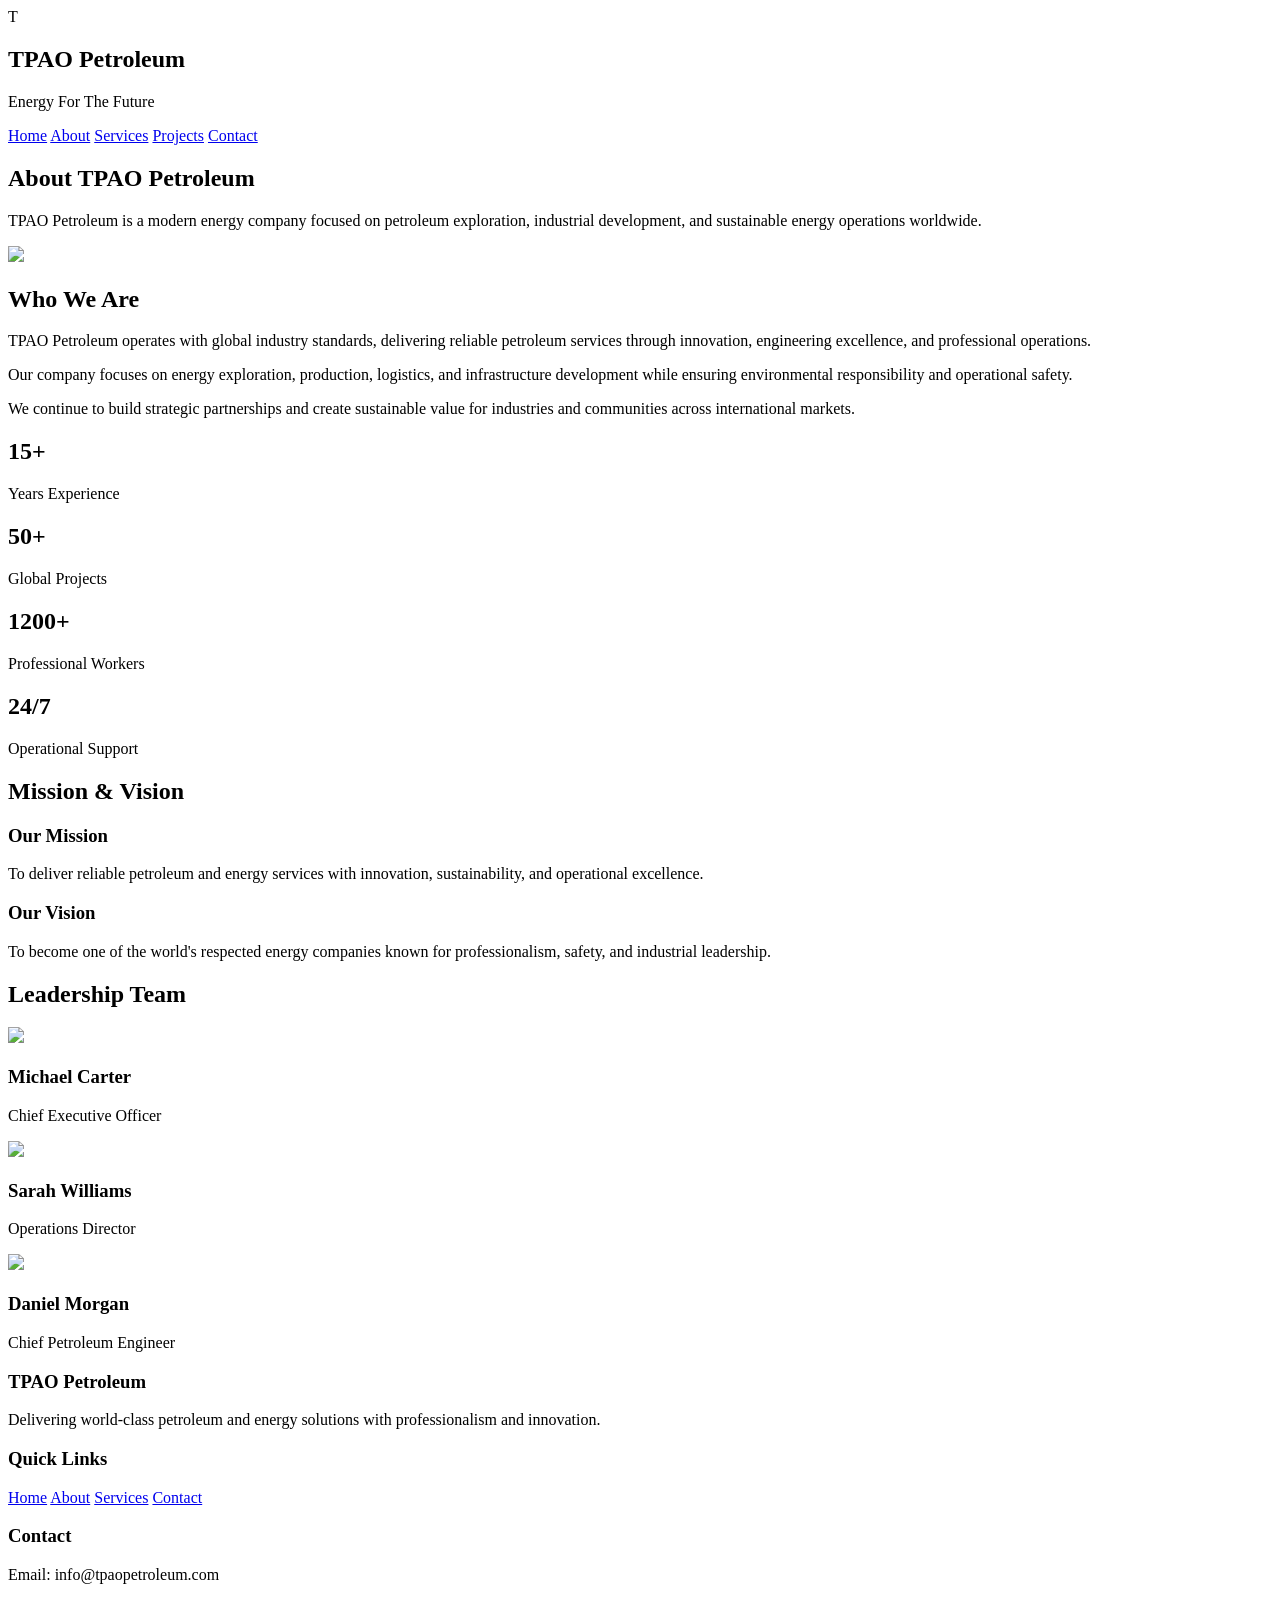
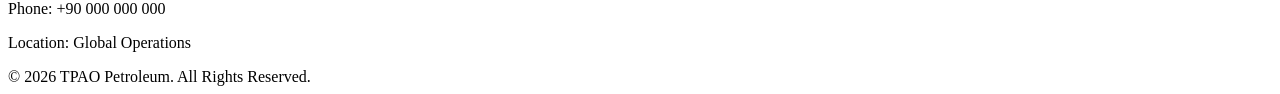
==== about.html @ 29982d26 "Add About Us page HTML structure This file contains the complete HTML structure for the About Us pag" ====
<!DOCTYPE html>
<html lang="en">
<head>
  <meta charset="UTF-8" />
  <meta name="viewport" content="width=device-width, initial-scale=1.0"/>
  <title>About Us | TPAO Petroleum</title>

  <link rel="preconnect" href="https://fonts.googleapis.com">
  <link href="https://fonts.googleapis.com/css2?family=Poppins:wght@300;400;500;600;700&display=swap" rel="stylesheet">

  <link rel="stylesheet" href="about.css">
</head>
<body>

<!-- HEADER -->

<header class="header">

  <div class="logo-section">

    <div class="logo">
      T
    </div>

    <div class="company-text">
      <h2>TPAO Petroleum</h2>
      <p>Energy For The Future</p>
    </div>

  </div>

  <nav class="navbar">

    <a href="#">Home</a>
    <a href="#">About</a>
    <a href="#">Services</a>
    <a href="#">Projects</a>
    <a href="#">Contact</a>

  </nav>

</header>

<!-- HERO SECTION -->

<section class="hero">

  <div class="hero-overlay"></div>

  <div class="hero-content">

    <h1>About TPAO Petroleum</h1>

    <p>
      TPAO Petroleum is a modern energy company focused on
      petroleum exploration, industrial development, and
      sustainable energy operations worldwide.
    </p>

  </div>

</section>

<!-- ABOUT SECTION -->

<section class="about">

  <div class="about-image">
    <img src="https://images.unsplash.com/photo-1513828583688-c52646db42da?q=80&w=1400&auto=format&fit=crop">
  </div>

  <div class="about-text">

    <h2>Who We Are</h2>

    <div class="line"></div>

    <p>
      TPAO Petroleum operates with global industry standards,
      delivering reliable petroleum services through innovation,
      engineering excellence, and professional operations.
    </p>

    <p>
      Our company focuses on energy exploration, production,
      logistics, and infrastructure development while ensuring
      environmental responsibility and operational safety.
    </p>

    <p>
      We continue to build strategic partnerships and create
      sustainable value for industries and communities across
      international markets.
    </p>

  </div>

</section>

<!-- COMPANY STATS -->

<section class="stats">

  <div class="stats-content">

    <div class="stat">
      <h1>15+</h1>
      <span>Years Experience</span>
    </div>

    <div class="stat">
      <h1>50+</h1>
      <span>Global Projects</span>
    </div>

    <div class="stat">
      <h1>1200+</h1>
      <span>Professional Workers</span>
    </div>

    <div class="stat">
      <h1>24/7</h1>
      <span>Operational Support</span>
    </div>

  </div>

</section>

<!-- MISSION -->

<section class="mission">

  <div class="section-title">
    <h2>Mission & Vision</h2>
  </div>

  <div class="mission-content">

    <div class="mission-text">

      <h3>Our Mission</h3>

      <p>
        To deliver reliable petroleum and energy services
        with innovation, sustainability, and operational excellence.
      </p>

    </div>

    <div class="mission-text">

      <h3>Our Vision</h3>

      <p>
        To become one of the world's respected energy companies
        known for professionalism, safety, and industrial leadership.
      </p>

    </div>

  </div>

</section>

<!-- TEAM -->

<section class="team">

  <div class="section-title">
    <h2>Leadership Team</h2>
  </div>

  <div class="team-container">

    <div class="team-member">

      <img src="https://images.unsplash.com/photo-1560250097-0b93528c311a?q=80&w=1200&auto=format&fit=crop">

      <h3>Michael Carter</h3>

      <p>Chief Executive Officer</p>

    </div>

    <div class="team-member">

      <img src="https://images.unsplash.com/photo-1573496359142-b8d87734a5a2?q=80&w=1200&auto=format&fit=crop">

      <h3>Sarah Williams</h3>

      <p>Operations Director</p>

    </div>

    <div class="team-member">

      <img src="https://images.unsplash.com/photo-1500648767791-00dcc994a43e?q=80&w=1200&auto=format&fit=crop">

      <h3>Daniel Morgan</h3>

      <p>Chief Petroleum Engineer</p>

    </div>

  </div>

</section>

<!-- FOOTER -->

<footer class="footer">

  <div class="footer-content">

    <div>
      <h3>TPAO Petroleum</h3>

      <p>
        Delivering world-class petroleum and energy
        solutions with professionalism and innovation.
      </p>
    </div>

    <div>
      <h3>Quick Links</h3>

      <a href="#">Home</a>
      <a href="#">About</a>
      <a href="#">Services</a>
      <a href="#">Contact</a>
    </div>

    <div>
      <h3>Contact</h3>

      <p>Email: info@tpaopetroleum.com</p>
      <p>Phone: +90 000 000 000</p>
      <p>Location: Global Operations</p>
    </div>

  </div>

  <div class="footer-bottom">
    © 2026 TPAO Petroleum. All Rights Reserved.
  </div>

</footer>

<script src="about.js"></script>
</body>
  </html>
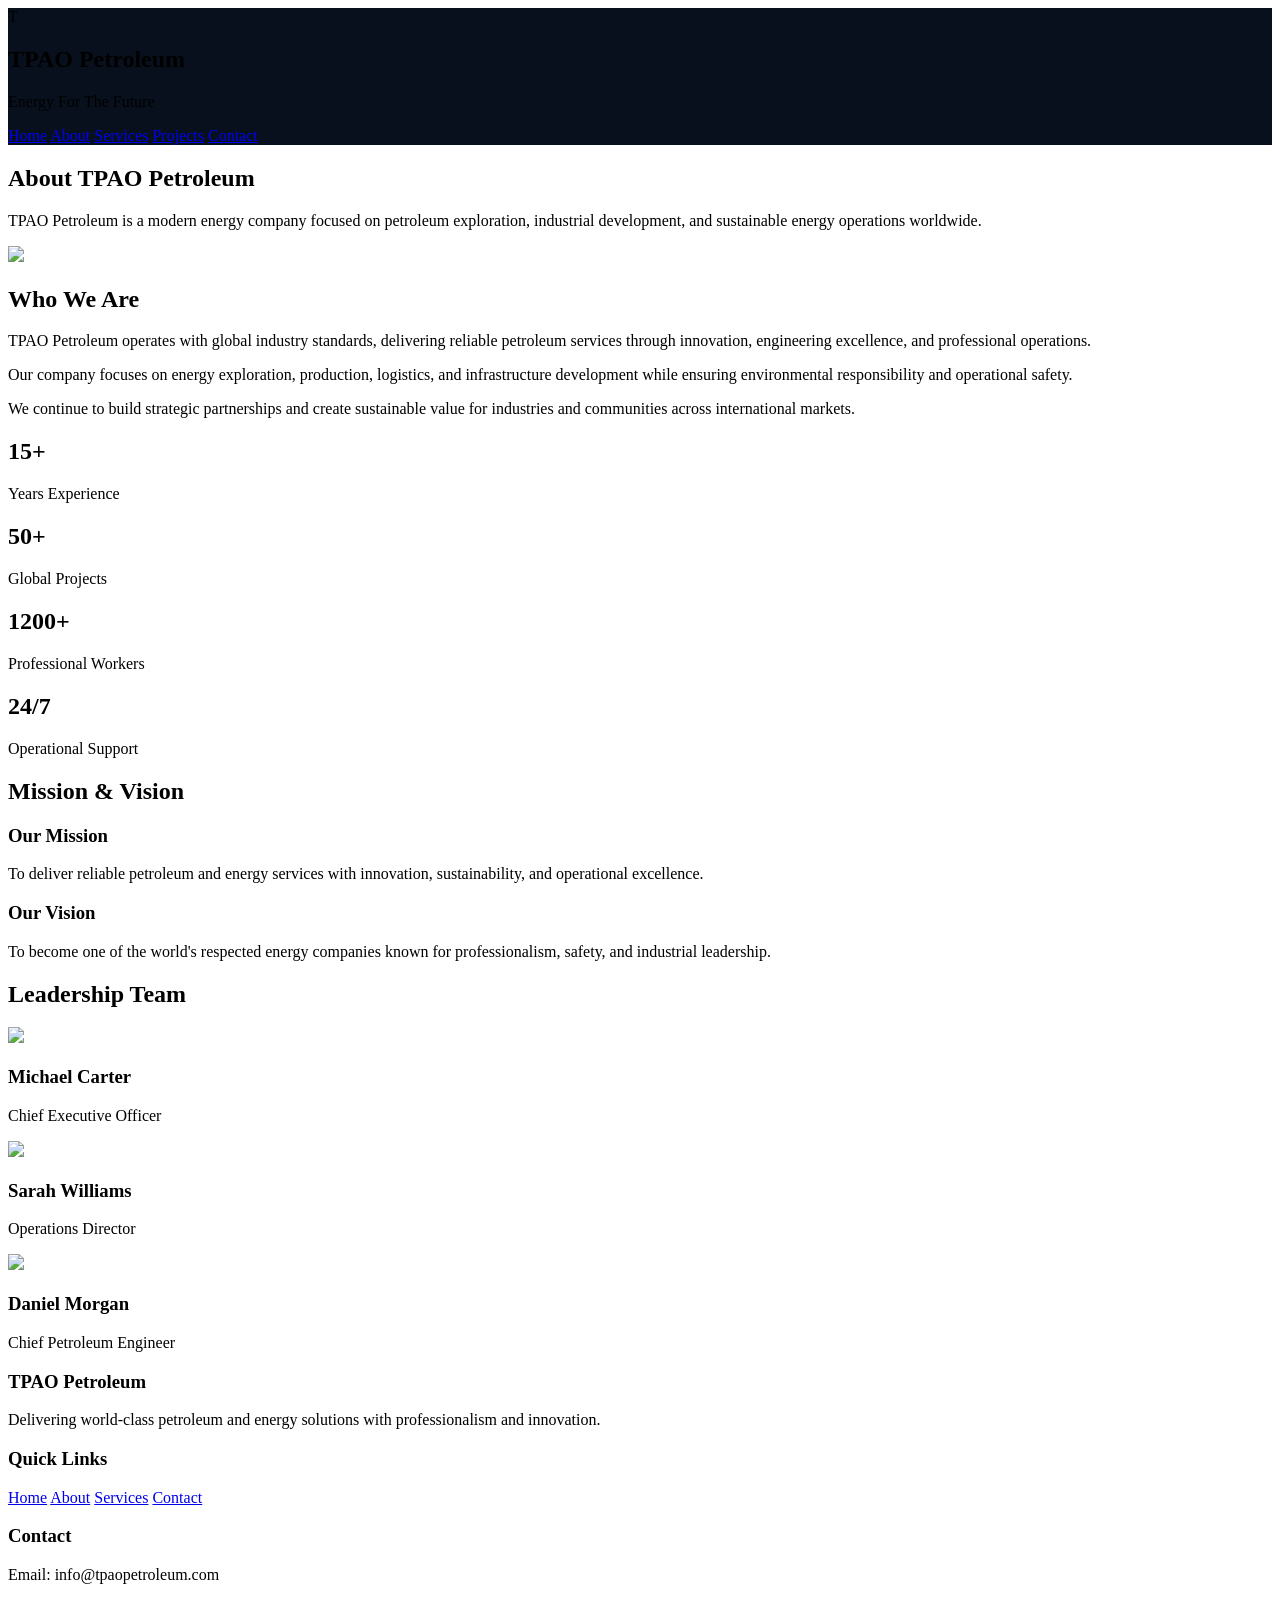
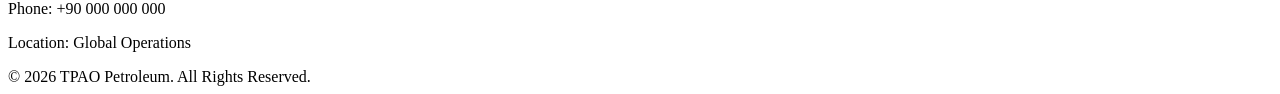
==== commit 65624b5f: "Update navigation links in about.html" ====
--- a/about.html
+++ b/about.html
@@ -31,11 +31,11 @@
 
   <nav class="navbar">
 
-    <a href="#">Home</a>
+    <a href="index.html">Home</a>
     <a href="#">About</a>
     <a href="#">Services</a>
     <a href="#">Projects</a>
-    <a href="#">Contact</a>
+    <a href="contact.html">Contact</a>
 
   </nav>
 
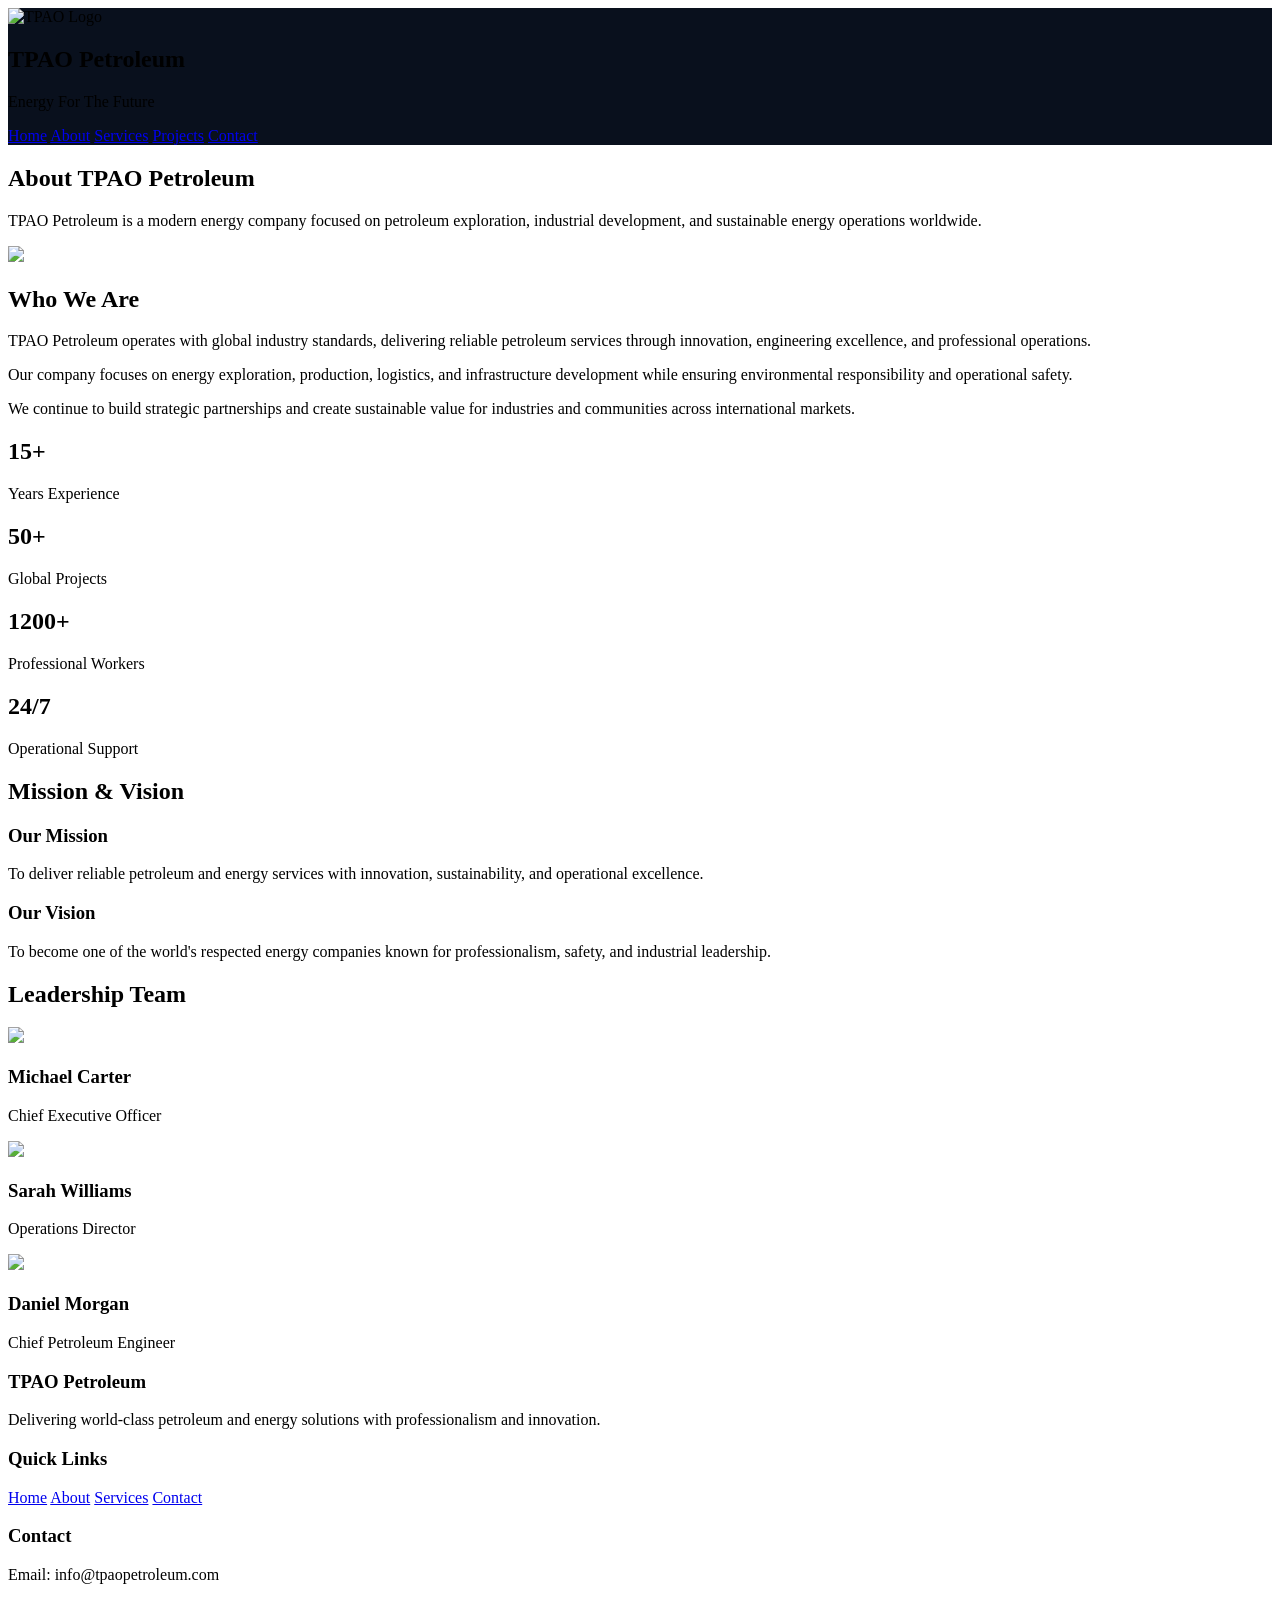
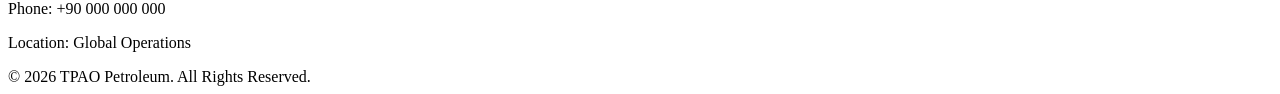
==== commit 1b103e5e: "Replace text logo with image logo" ====
--- a/about.html
+++ b/about.html
@@ -13,13 +13,12 @@
 <body>
 
 <!-- HEADER -->
-
 <header class="header">
 
   <div class="logo-section">
 
     <div class="logo">
-      T
+      <img src="images/logo.png" alt="TPAO Logo">
     </div>
 
     <div class="company-text">
